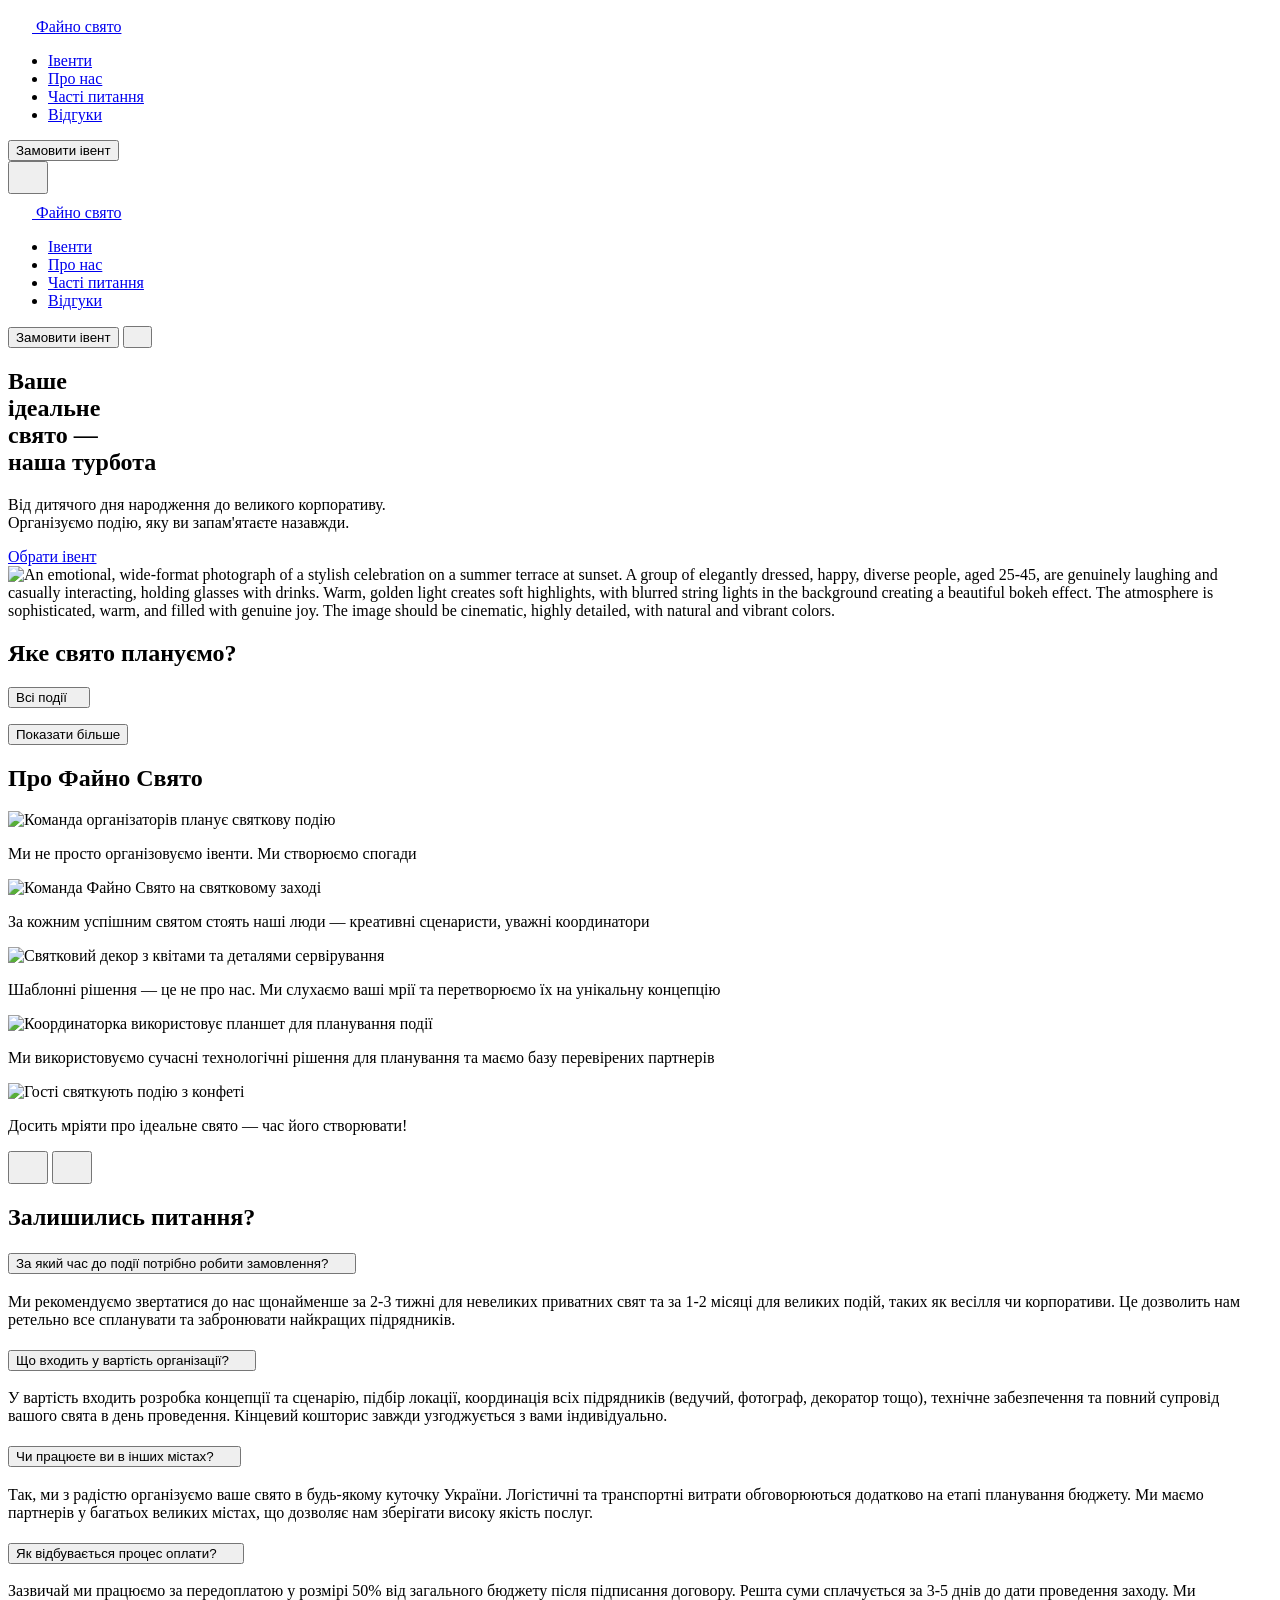
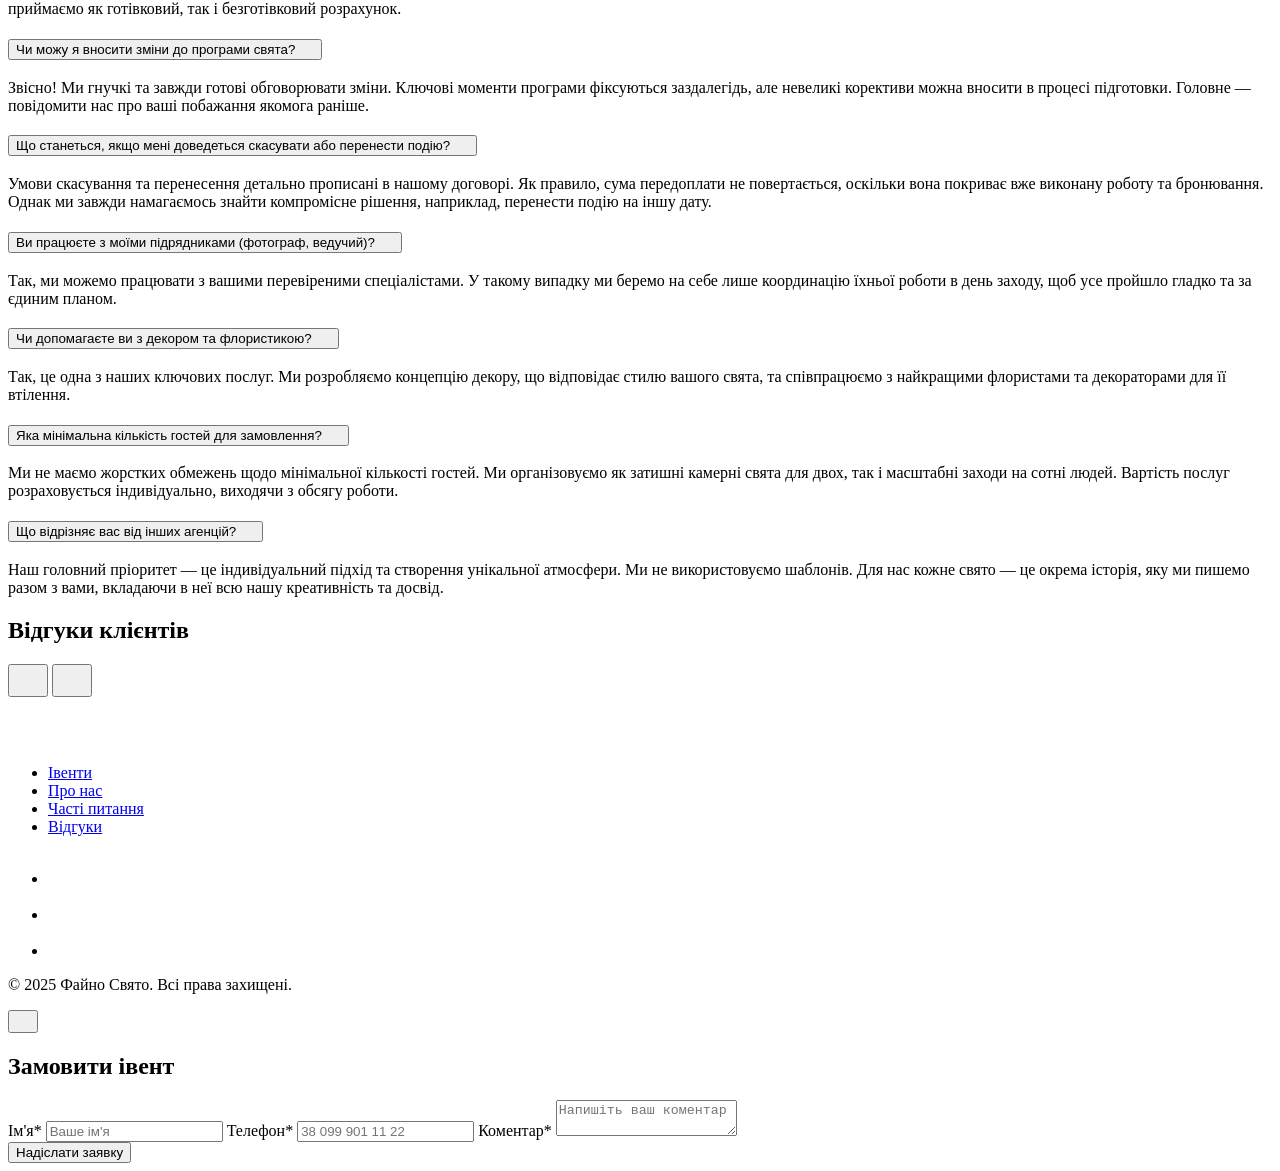
==== index.html @ a8483344 "Deploying to gh-pages from @ DemetriusGarson/goit-BC81-project-js-01@6fe716e580834ed59849a645414f621" ====
<!doctype html>
<html lang="uk">
  <head>
    <meta charset="UTF-8" />
    <link rel="icon" type="image/svg+xml" href="/goit-BC81-project-js-01/favicon.svg" />
    <meta name="viewport" content="width=device-width, initial-scale=1.0" />
    <title>Файно свято</title>
    <script type="module" crossorigin src="/goit-BC81-project-js-01/index.js"></script>
    <link rel="modulepreload" crossorigin href="/goit-BC81-project-js-01/assets/vendor-_RRN-ioe.js">
    <link rel="stylesheet" crossorigin href="/goit-BC81-project-js-01/assets/vendor-DQ4i4hW8.css">
    <link rel="stylesheet" crossorigin href="/goit-BC81-project-js-01/assets/index-obWnaci6.css">
  </head>
  <body>
    <header class="section header">
  <div class="container">
    <a href="./index.html" class="header-logo" aria-label="Файно свято">
      <svg class="logo-icon" width="24" height="24">
        <use href="/goit-BC81-project-js-01/assets/sprite-kFDfZW0W.svg#icon-logo"></use>
      </svg>
      <span class="logo-text">Файно свято</span>
    </a>

    <div class="header-menu" id="header-menu">
      <nav class="header-nav">
        <ul class="nav-list">
          <li class="nav-item">
            <a href="#event-list" class="nav-link active">Івенти</a>
          </li>
          <li class="nav-item">
            <a href="#about-us" class="nav-link">Про нас</a>
          </li>
          <li class="nav-item">
            <a href="#faq" class="nav-link">Часті питання</a>
          </li>
          <li class="nav-item">
            <a href="#feedback" class="nav-link">Відгуки</a>
          </li>
        </ul>
      </nav>

      <button type="button" class="consultation-btn">Замовити івент</button>
    </div>
    <button
      type="button"
      class="menu-open-btn"
      id="open-menu"
      aria-expanded="false"
      aria-label="Відкрити меню"
    >
      <svg class="burger-icon" width="24" height="24">
        <use href="/goit-BC81-project-js-01/assets/sprite-kFDfZW0W.svg#icon-burger"></use>
      </svg>
    </button>
  </div>
</header>

    <section class="section navbar is-hidden" id="navbar-menu">
  <div class="container mobile-menu-container">
    <div class="mobile-menu-top">
      <a href="./index.html" class="header-logo" aria-label="Файно свято">
        <svg class="logo-icon" width="24" height="24">
          <use href="/goit-BC81-project-js-01/assets/sprite-kFDfZW0W.svg#icon-logo"></use>
        </svg>
        <span class="logo-text">Файно свято</span>
      </a>
    </div>

    <nav class="header-nav mobile-menu-nav">
      <ul class="nav-list">
        <li class="nav-item">
          <a href="#event-list" class="nav-link active">Івенти</a>
        </li>
        <li class="nav-item">
          <a href="#about-us" class="nav-link">Про нас</a>
        </li>
        <li class="nav-item">
          <a href="#faq" class="nav-link">Часті питання</a>
        </li>
        <li class="nav-item">
          <a href="#feedback" class="nav-link">Відгуки</a>
        </li>
      </ul>
    </nav>

    <button type="button" class="consultation-btn mobile-menu-btn">
      Замовити івент
    </button>

    <button
      type="button"
      class="menu-close-btn"
      id="close-menu"
      aria-label="Закрити меню"
    >
      <svg class="close-icon" width="13" height="13">
        <use href="/goit-BC81-project-js-01/assets/sprite-kFDfZW0W.svg#icon-close"></use>
      </svg>
    </button>
  </div>
</section>


    <main>
      <section class="section hero" id="hero">
  <div class="container">
    <h1 class="hero-title">
      Ваше<br class="mobile-break" />
      ідеальне<br class="mobile-break" />
      свято — <br class="tablet-break" />наша турбота
    </h1>
    <p class="hero-text">
      Від дитячого дня народження до великого корпоративу.
      <br class="mobile-break" />Організуємо подію, яку ви запам'ятаєте
      назавжди.
    </p>
    <a href="#event-list" class="hero-link-events">Обрати івент</a>

    <picture>
      <source
        media="(min-width: 1440px)"
        srcset="/goit-BC81-project-js-01/assets/Hero_Desktop@1x-DloxoXln.avif 1x, /goit-BC81-project-js-01/assets/Hero_Desktop@2x-D8ZqDMER.avif 2x"
        width="1312"
        height="738"
      />

      <source
        media="(min-width: 768px)"
        srcset="/goit-BC81-project-js-01/assets/Hero_Tablet@1x-DdLZgr2D.avif 1x, /goit-BC81-project-js-01/assets/Hero_Tablet@2x-B4_OKlgs.avif 2x"
        width="704"
        height="396"
      />

      <img
        srcset="/goit-BC81-project-js-01/assets/Hero_Mobile@1x-BIQIolBr.avif 1x, /goit-BC81-project-js-01/assets/Hero_Mobile@2x-C5qQSBUR.avif 2x"
        src="/goit-BC81-project-js-01/assets/Hero_Mobile@1x-BIQIolBr.avif"
        alt="An emotional, wide-format photograph of a stylish celebration on a summer terrace at sunset. A group of elegantly dressed, happy, diverse people, aged 25-45, are genuinely laughing and casually interacting, holding glasses with drinks. Warm, golden light creates soft highlights, with blurred string lights in the background creating a beautiful bokeh effect. The atmosphere is sophisticated, warm, and filled with genuine joy. The image should be cinematic, highly detailed, with natural and vibrant colors."
        width="335"
        height="254"
      />
    </picture>
  </div>
</section>

      <section class="section event-list" id="event-list">
  <div class="container">
    <h2 class="section-title">Яке свято плануємо?</h2>

    <div class="event-list-categories">
      <button class="event-category-select" type="button">
        <span class="current-category">Всі події</span>
        <svg class="icon-rotate" width="11.6" height="6.7">
          <use href="/goit-BC81-project-js-01/assets/sprite-kFDfZW0W.svg#icon-down"></use>
        </svg>
      </button>

      <div class="categories-scroll">
        <ul class="event-category-list js-event-category-list is-hidden"></ul>
      </div>
    </div>
    <ul class="events-list"></ul>
    <div class="loader is-hidden"></div>

    <button class="show-more-btn is-hidden-btn-more">Показати більше</button>
  </div>
</section>

      <section
  class="section about-us"
  id="about-us"
  aria-labelledby="about-us-title"
>
  <div class="container about-us-container">
    <h2 class="section-title about-us-title" id="about-us-title">
      Про Файно Свято
    </h2>

    <div class="about-us-slider-wrapper">
      <div class="swiper about-us-slider">
        <div class="swiper-wrapper">
          <div class="swiper-slide about-us-slide">
            <picture class="about-us-picture">
              <source
                media="(min-width: 768px)"
                srcset="/goit-BC81-project-js-01/assets/About_Us_Desktop_and_Tablet_1@1x-WfVRkzay.avif 1x, /goit-BC81-project-js-01/assets/About_Us_Desktop_and_Tablet_1@2x-BKO-Hzna.avif 2x"
                type="image/avif"
              />
              <source
                media="(max-width: 767px)"
                srcset="/goit-BC81-project-js-01/assets/About_Us_Mobile_1@1x-BuLwClz9.avif 1x, /goit-BC81-project-js-01/assets/About_Us_Mobile_1@2x-DhnyPsI1.avif 2x"
                type="image/avif"
              />
              <img
                class="about-us-image"
                src="/goit-BC81-project-js-01/assets/About_Us_Mobile_1@1x-BuLwClz9.avif"
                alt="Команда організаторів планує святкову подію"
                loading="lazy"
              />
            </picture>

            <p class="about-us-text">
              Ми не просто організовуємо івенти. Ми створюємо спогади
            </p>
          </div>

          <div class="swiper-slide about-us-slide">
            <picture class="about-us-picture">
              <source
                media="(min-width: 768px)"
                srcset="/goit-BC81-project-js-01/assets/About_Us_Desktop_and_Tablet_2@1x-Bw0LXXOz.avif 1x, /goit-BC81-project-js-01/assets/About_Us_Desktop_and_Tablet_2@2x-BAD7zHWt.avif 2x"
                type="image/avif"
              />
              <source
                media="(max-width: 767px)"
                srcset="/goit-BC81-project-js-01/assets/About_Us_Mobile_2@1x-C3OWudFb.avif 1x, /goit-BC81-project-js-01/assets/About_Us_Mobile_2@2x-B8xX086x.avif 2x"
                type="image/avif"
              />
              <img
                class="about-us-image"
                src="/goit-BC81-project-js-01/assets/About_Us_Mobile_2@1x-C3OWudFb.avif"
                alt="Команда Файно Свято на святковому заході"
                loading="lazy"
              />
            </picture>

            <p class="about-us-text">
              За кожним успішним святом стоять наші люди — креативні сценаристи,
              уважні координатори
            </p>
          </div>

          <div class="swiper-slide about-us-slide">
            <picture class="about-us-picture">
              <source
                media="(min-width: 768px)"
                srcset="/goit-BC81-project-js-01/assets/About_Us_Desktop_and_Tablet_3@1x-CUoVTTLM.avif 1x, /goit-BC81-project-js-01/assets/About_Us_Desktop_and_Tablet_3@2x-BqzXkltT.avif 2x"
                type="image/avif"
              />
              <source
                media="(max-width: 767px)"
                srcset="/goit-BC81-project-js-01/assets/About_Us_Mobile_3@1x-yIT29Ukg.avif 1x, /goit-BC81-project-js-01/assets/About_Us_Mobile_3@2x-iKH-wPQw.avif 2x"
                type="image/avif"
              />
              <img
                class="about-us-image"
                src="/goit-BC81-project-js-01/assets/About_Us_Mobile_3@1x-yIT29Ukg.avif"
                alt="Святковий декор з квітами та деталями сервірування"
                loading="lazy"
              />
            </picture>

            <p class="about-us-text">
              Шаблонні рішення — це не про нас. Ми слухаємо ваші мрії та
              перетворюємо їх на унікальну концепцію
            </p>
          </div>

          <div class="swiper-slide about-us-slide">
            <picture class="about-us-picture">
              <source
                media="(min-width: 768px)"
                srcset="/goit-BC81-project-js-01/assets/About_Us_Desktop_and_Tablet_4@1x-B4igeUKG.avif 1x, /goit-BC81-project-js-01/assets/About_Us_Desktop_and_Tablet_4@2x-miqxRiMF.avif 2x"
                type="image/avif"
              />
              <source
                media="(max-width: 767px)"
                srcset="/goit-BC81-project-js-01/assets/About_Us_Mobile_4@1x-3X_iyoyE.avif 1x, /goit-BC81-project-js-01/assets/About_Us_Mobile_4@2x-BO3HR8Ks.avif 2x"
                type="image/avif"
              />
              <img
                class="about-us-image"
                src="/goit-BC81-project-js-01/assets/About_Us_Mobile_4@1x-3X_iyoyE.avif"
                alt="Координаторка використовує планшет для планування події"
                loading="lazy"
              />
            </picture>

            <p class="about-us-text">
              Ми використовуємо сучасні технологічні рішення для планування та
              маємо базу перевірених партнерів
            </p>
          </div>

          <div class="swiper-slide about-us-slide">
            <picture class="about-us-picture">
              <source
                media="(min-width: 768px)"
                srcset="/goit-BC81-project-js-01/assets/About_Us_Desktop_and_Tablet_5@1x-LQnjiw3N.avif 1x, /goit-BC81-project-js-01/assets/About_Us_Desktop_and_Tablet_5@2x-HfPMZ-lF.avif 2x"
                type="image/avif"
              />
              <source
                media="(max-width: 767px)"
                srcset="/goit-BC81-project-js-01/assets/About_Us_Mobile_5@1x-Dk4F1IUj.avif 1x, /goit-BC81-project-js-01/assets/About_Us_Mobile_5@2x-Gkrx3Cgk.avif 2x"
                type="image/avif"
              />
              <img
                class="about-us-image"
                src="/goit-BC81-project-js-01/assets/About_Us_Mobile_5@1x-Dk4F1IUj.avif"
                alt="Гості святкують подію з конфеті"
                loading="lazy"
              />
            </picture>

            <p class="about-us-text">
              Досить мріяти про ідеальне свято — час його створювати!
            </p>
          </div>
        </div>
      </div>

      <div class="about-us-controls">
        <div class="about-us-pagination"></div>

        <div class="about-us-buttons">
          <button
            class="about-us-button about-us-button-prev"
            type="button"
            aria-label="Попередній слайд"
          >
            <svg class="about-us-button-icon" width="24" height="24">
              <use href="/goit-BC81-project-js-01/assets/sprite-kFDfZW0W.svg#icon-left"></use>
            </svg>
          </button>

          <button
            class="about-us-button about-us-button-next"
            type="button"
            aria-label="Наступний слайд"
          >
            <svg class="about-us-button-icon" width="24" height="24">
              <use href="/goit-BC81-project-js-01/assets/sprite-kFDfZW0W.svg#icon-right"></use>
            </svg>
          </button>
        </div>
      </div>
    </div>
  </div>
</section>

      <section class="section faq" id="faq">
  <div class="container">
    <h2 class="faq-title">Залишились питання?</h2>
    <div class="accordion-container">
      <div class="ac">
        <h3 class="ac-header">
          <button type="button" class="ac-trigger">
            За який час до події потрібно робити замовлення?
            <span class="ac-icon-wrap">
              <svg class="ac-icon" width="15.44" height="8.88">
                <use href="/goit-BC81-project-js-01/assets/sprite-kFDfZW0W.svg#icon-down"></use>
              </svg>
            </span>
          </button>
        </h3>
        <div class="ac-panel">
          <p class="ac-text">
            Ми рекомендуємо звертатися до нас щонайменше за 2-3 тижні для
            невеликих приватних свят та за 1-2 місяці для великих подій, таких
            як весілля чи корпоративи. Це дозволить нам ретельно все спланувати
            та забронювати найкращих підрядників.
          </p>
        </div>
      </div>

      <div class="ac">
        <h3 class="ac-header">
          <button type="button" class="ac-trigger">
            Що входить у вартість організації?
            <span class="ac-icon-wrap">
              <svg class="ac-icon" width="15.44" height="8.88">
                <use href="/goit-BC81-project-js-01/assets/sprite-kFDfZW0W.svg#icon-down"></use>
              </svg>
            </span>
          </button>
        </h3>
        <div class="ac-panel">
          <p class="ac-text">
            У вартість входить розробка концепції та сценарію, підбір локації,
            координація всіх підрядників (ведучий, фотограф, декоратор тощо),
            технічне забезпечення та повний супровід вашого свята в день
            проведення. Кінцевий кошторис завжди узгоджується з вами
            індивідуально.
          </p>
        </div>
      </div>

      <div class="ac">
        <h3 class="ac-header">
          <button type="button" class="ac-trigger">
            Чи працюєте ви в інших містах?
            <span class="ac-icon-wrap">
              <svg class="ac-icon" width="15.44" height="8.88">
                <use href="/goit-BC81-project-js-01/assets/sprite-kFDfZW0W.svg#icon-down"></use>
              </svg>
            </span>
          </button>
        </h3>
        <div class="ac-panel">
          <p class="ac-text">
            Так, ми з радістю організуємо ваше свято в будь-якому куточку
            України. Логістичні та транспортні витрати обговорюються додатково
            на етапі планування бюджету. Ми маємо партнерів у багатьох великих
            містах, що дозволяє нам зберігати високу якість послуг.
          </p>
        </div>
      </div>

      <div class="ac">
        <h3 class="ac-header">
          <button type="button" class="ac-trigger">
            Як відбувається процес оплати?
            <span class="ac-icon-wrap">
              <svg class="ac-icon" width="15.44" height="8.88">
                <use href="/goit-BC81-project-js-01/assets/sprite-kFDfZW0W.svg#icon-down"></use>
              </svg>
            </span>
          </button>
        </h3>
        <div class="ac-panel">
          <p class="ac-text">
            Зазвичай ми працюємо за передоплатою у розмірі 50% від загального
            бюджету після підписання договору. Решта суми сплачується за 3-5
            днів до дати проведення заходу. Ми приймаємо як готівковий, так і
            безготівковий розрахунок.
          </p>
        </div>
      </div>

      <div class="ac">
        <h3 class="ac-header">
          <button type="button" class="ac-trigger">
            Чи можу я вносити зміни до програми свята?
            <span class="ac-icon-wrap">
              <svg class="ac-icon" width="15.44" height="8.88">
                <use href="/goit-BC81-project-js-01/assets/sprite-kFDfZW0W.svg#icon-down"></use>
              </svg>
            </span>
          </button>
        </h3>
        <div class="ac-panel">
          <p class="ac-text">
            Звісно! Ми гнучкі та завжди готові обговорювати зміни. Ключові
            моменти програми фіксуються заздалегідь, але невеликі корективи
            можна вносити в процесі підготовки. Головне — повідомити нас про
            ваші побажання якомога раніше.
          </p>
        </div>
      </div>

      <div class="ac">
        <h3 class="ac-header">
          <button type="button" class="ac-trigger">
            Що станеться, якщо мені доведеться скасувати або перенести подію?
            <span class="ac-icon-wrap">
              <svg class="ac-icon" width="15.44" height="8.88">
                <use href="/goit-BC81-project-js-01/assets/sprite-kFDfZW0W.svg#icon-down"></use>
              </svg>
            </span>
          </button>
        </h3>
        <div class="ac-panel">
          <p class="ac-text">
            Умови скасування та перенесення детально прописані в нашому
            договорі. Як правило, сума передоплати не повертається, оскільки
            вона покриває вже виконану роботу та бронювання. Однак ми завжди
            намагаємось знайти компромісне рішення, наприклад, перенести подію
            на іншу дату.
          </p>
        </div>
      </div>

      <div class="ac">
        <h3 class="ac-header">
          <button type="button" class="ac-trigger">
            Ви працюєте з моїми підрядниками (фотограф, ведучий)?
            <span class="ac-icon-wrap">
              <svg class="ac-icon" width="15.44" height="8.88">
                <use href="/goit-BC81-project-js-01/assets/sprite-kFDfZW0W.svg#icon-down"></use>
              </svg>
            </span>
          </button>
        </h3>
        <div class="ac-panel">
          <p class="ac-text">
            Так, ми можемо працювати з вашими перевіреними спеціалістами. У
            такому випадку ми беремо на себе лише координацію їхньої роботи в
            день заходу, щоб усе пройшло гладко та за єдиним планом.
          </p>
        </div>
      </div>

      <div class="ac">
        <h3 class="ac-header">
          <button type="button" class="ac-trigger">
            Чи допомагаєте ви з декором та флористикою?
            <span class="ac-icon-wrap">
              <svg class="ac-icon" width="15.44" height="8.88">
                <use href="/goit-BC81-project-js-01/assets/sprite-kFDfZW0W.svg#icon-down"></use>
              </svg>
            </span>
          </button>
        </h3>
        <div class="ac-panel">
          <p class="ac-text">
            Так, це одна з наших ключових послуг. Ми розробляємо концепцію
            декору, що відповідає стилю вашого свята, та співпрацюємо з
            найкращими флористами та декораторами для її втілення.
          </p>
        </div>
      </div>

      <div class="ac">
        <h3 class="ac-header">
          <button type="button" class="ac-trigger">
            Яка мінімальна кількість гостей для замовлення?
            <span class="ac-icon-wrap">
              <svg class="ac-icon" width="15.44" height="8.88">
                <use href="/goit-BC81-project-js-01/assets/sprite-kFDfZW0W.svg#icon-down"></use>
              </svg>
            </span>
          </button>
        </h3>
        <div class="ac-panel">
          <p class="ac-text">
            Ми не маємо жорстких обмежень щодо мінімальної кількості гостей. Ми
            організовуємо як затишні камерні свята для двох, так і масштабні
            заходи на сотні людей. Вартість послуг розраховується індивідуально,
            виходячи з обсягу роботи.
          </p>
        </div>
      </div>

      <div class="ac">
        <h3 class="ac-header">
          <button type="button" class="ac-trigger">
            Що відрізняє вас від інших агенцій?
            <span class="ac-icon-wrap">
              <svg class="ac-icon" width="15.44" height="8.88">
                <use href="/goit-BC81-project-js-01/assets/sprite-kFDfZW0W.svg#icon-down"></use>
              </svg>
            </span>
          </button>
        </h3>
        <div class="ac-panel">
          <p class="ac-text">
            Наш головний пріоритет — це індивідуальний підхід та створення
            унікальної атмосфери. Ми не використовуємо шаблонів. Для нас кожне
            свято — це окрема історія, яку ми пишемо разом з вами, вкладаючи в
            неї всю нашу креативність та досвід.
          </p>
        </div>
      </div>
    </div>
  </div>
</section>

      <section class="section feedback" id="feedback">
  <div class="container">
    <h2 class="feedback-title section-title">Відгуки клієнтів</h2>

    <div class="feedback-loader"></div>

    <div class="feedback-slider-wrapper">
      <div class="feedback-swiper swiper">
        <ul class="js-feedback-list feedback-list swiper-wrapper"></ul>
      </div>

      <div class="feedback-pagination-wrapper">
        <div class="feedback-pagination swiper-pagination"></div>
      </div>

      <div class="feedback-controls">
        <div class="feedback-buttons">
          <button
            class="feedback-button feedback-prev swiper-button-prev"
            aria-label="Попередній відгук"
          >
            <svg class="feedback-icon" width="24" height="24">
              <use href="/goit-BC81-project-js-01/assets/sprite-kFDfZW0W.svg#icon-left"></use>
            </svg>
          </button>
          <button
            class="feedback-button feedback-next swiper-button-next"
            aria-label="Наступний відгук"
          >
            <svg class="feedback-icon" width="24" height="24">
              <use href="/goit-BC81-project-js-01/assets/sprite-kFDfZW0W.svg#icon-right"></use>
            </svg>
          </button>
        </div>
      </div>
    </div>
  </div>
</section>

    </main>

    <footer class="section footer" id="footer">
  <div class="container">
    <div class="footer-content">
      <a
        class="footer-logo-reference"
        href="/goit-bc81-project-js-01/index.html"
        aria-label="reference to main page"
      >
        <svg class="footer-logo-icon" width="281.5" height="47">
          <use href="/goit-BC81-project-js-01/assets/sprite-kFDfZW0W.svg#icon-Logo_andText"></use>
        </svg>
      </a>
      <nav class="footer-navigation">
        <ul class="footer-navigation-list">
          <li class="footer-navigation-item">
            <a class="footer-navigation-item-reference" href="#event-list"
              >Івенти</a
            >
          </li>
          <li class="footer-navigation-item">
            <a class="footer-navigation-item-reference" href="#about-us"
              >Про нас</a
            >
          </li>
          <li class="footer-navigation-item">
            <a class="footer-navigation-item-reference" href="#faq"
              >Часті питання</a
            >
          </li>
          <li class="footer-navigation-item">
            <a class="footer-navigation-item-reference" href="#feedback"
              >Відгуки</a
            >
          </li>
        </ul>
        <ul class="footer-social-list">
          <li class="footer-social-item">
            <a
              class="footer-social-reference"
              href="https://www.instagram.com/"
              target="_blank"
              rel="noopener noreferrer"
              aria-label="Instagram"
            >
              <svg class="footer-social-icon" width="32" height="32">
                <use href="/goit-BC81-project-js-01/assets/sprite-kFDfZW0W.svg#icon-Instagram"></use>
              </svg>
            </a>
          </li>
          <li class="footer-social-item">
            <a
              class="footer-social-reference"
              href="https://www.facebook.com/"
              target="_blank"
              rel="noopener noreferrer"
              aria-label="Facebook"
            >
              <svg class="footer-social-icon" width="32" height="32">
                <use href="/goit-BC81-project-js-01/assets/sprite-kFDfZW0W.svg#icon-Facebook"></use>
              </svg>
            </a>
          </li>
          <li class="footer-social-item">
            <a
              class="footer-social-reference"
              href="https://www.youtube.com/"
              target="_blank"
              rel="noopener noreferrer"
              aria-label="Youtube"
            >
              <svg class="footer-social-icon" width="32" height="32">
                <use href="/goit-BC81-project-js-01/assets/sprite-kFDfZW0W.svg#icon-Youtube"></use>
              </svg>
            </a>
          </li>
        </ul>
      </nav>
    </div>
    <div class="footer-credits">
      <p class="footer-credits-text">© 2025 Файно Свято. Всі права захищені.</p>
    </div>
  </div>
</footer>

    <!-- MODAL WINDOWS -->
    <section class="section event-details-modal">
  <div class="container">
    <div class="event-modal-overlay">
      <div class="modal-product"></div>
    </div>
  </div>
</section>

    <section class="section booking-modal">
  <div class="container">
    <div class="booking-modal-window">
      <button
        class="booking-modal-close-btn"
        type="button"
        aria-label="Закрити модальне вікно"
      >
        <svg
          class="booking-modal-close-icon"
          width="14"
          height="14"
          aria-hidden="true"
        >
          <use href="/goit-BC81-project-js-01/assets/sprite-kFDfZW0W.svg#icon-close"></use>
        </svg>
      </button>

      <h2 class="booking-modal-title">Замовити івент</h2>

      <form class="booking-modal-form">
        <label class="booking-modal-field">
          <span class="booking-modal-field-label">Ім'я*</span>
          <input
            class="booking-modal-input"
            type="text"
            name="name"
            placeholder="Ваше ім'я"
            autocomplete="name"
          />
          <span class="booking-modal-error" id="nameError"></span>
        </label>

        <label class="booking-modal-field">
          <span class="booking-modal-field-label">Телефон*</span>
          <input
            class="booking-modal-input"
            type="tel"
            name="phone"
            placeholder="38 099 901 11 22"
            autocomplete="tel"
          />
          <span class="booking-modal-error" id="phoneError"></span>
        </label>

        <label class="booking-modal-field">
          <span class="booking-modal-field-label">Коментар*</span>
          <textarea
            class="booking-modal-textarea"
            name="comment"
            placeholder="Напишіть ваш коментар"
          ></textarea>
          <span class="booking-modal-error" id="commentError"></span>
        </label>
        <div class="loader-booking is-hidden"></div>
        <button class="booking-modal-submit-btn" type="submit">
          <span class="booking-modal-submit-text">Надіслати заявку</span>
        </button>
      </form>
    </div>
  </div>
</section>


  </body>
</html>
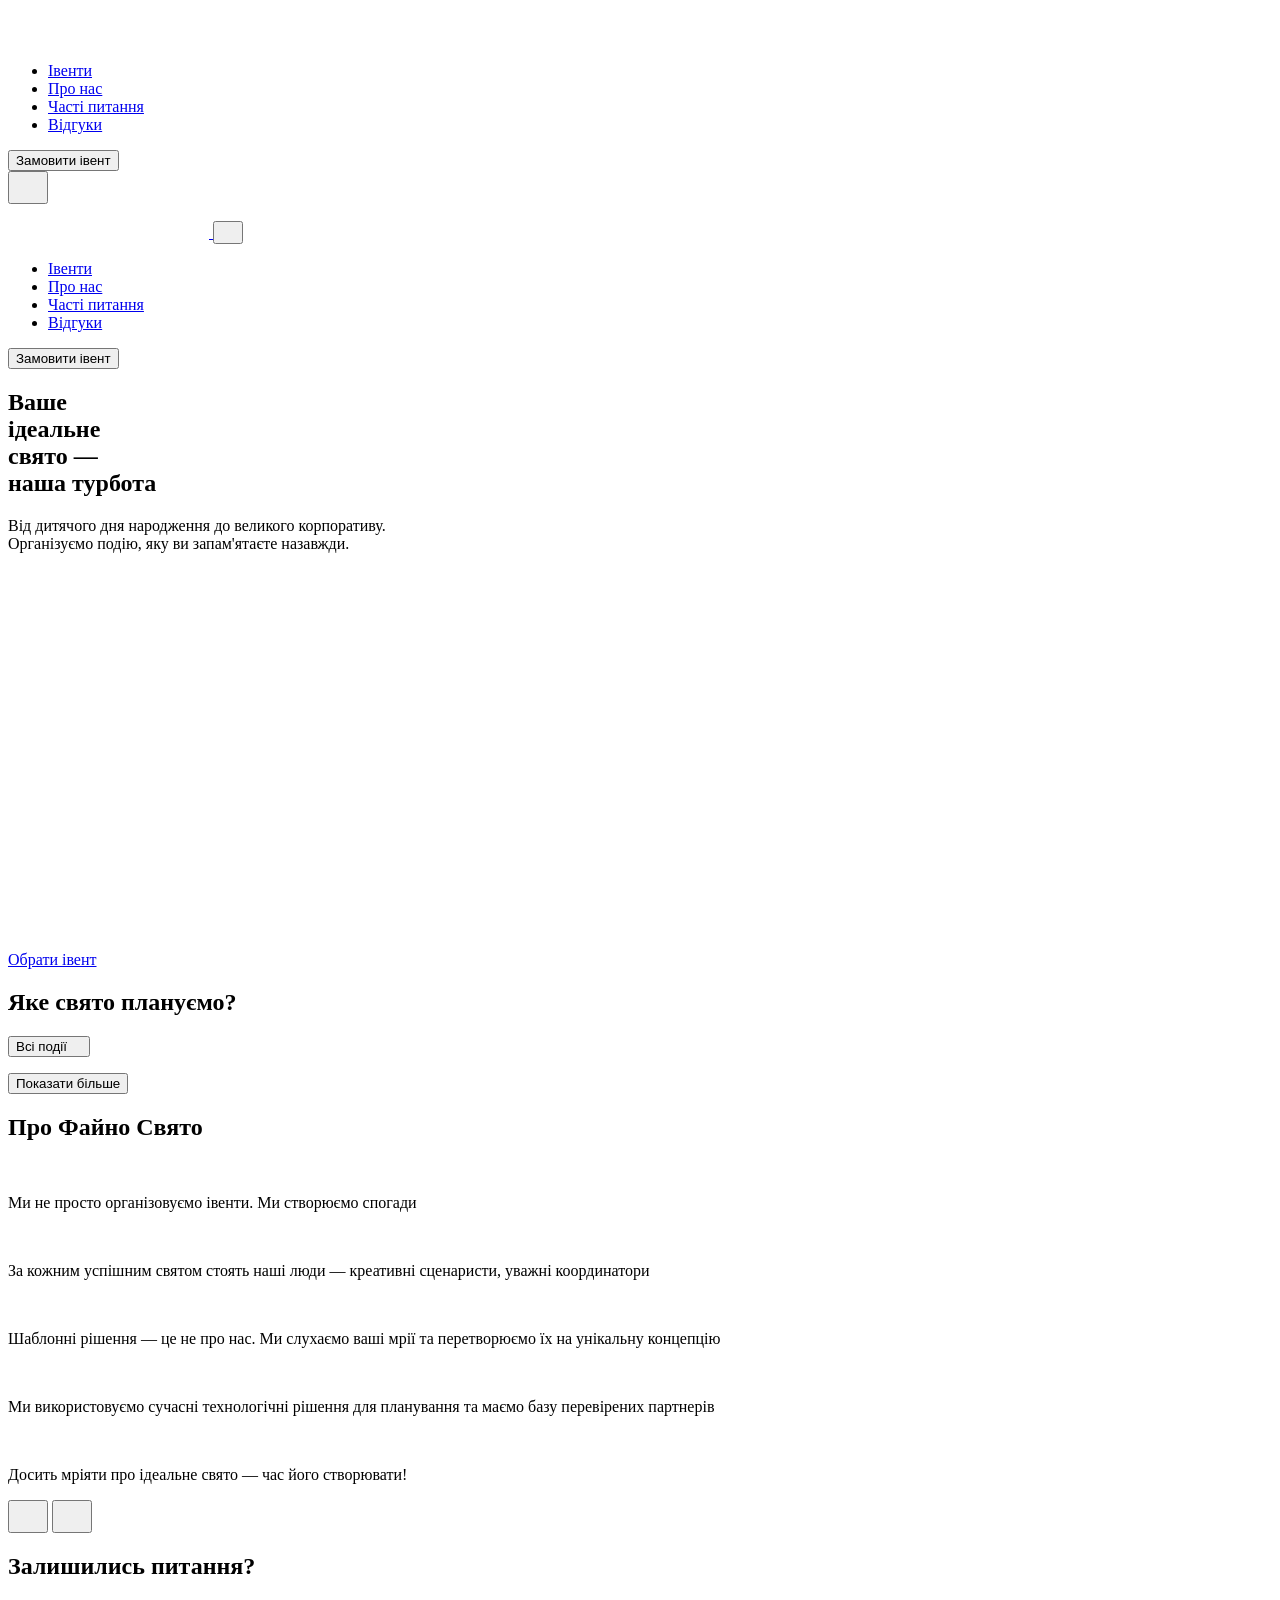
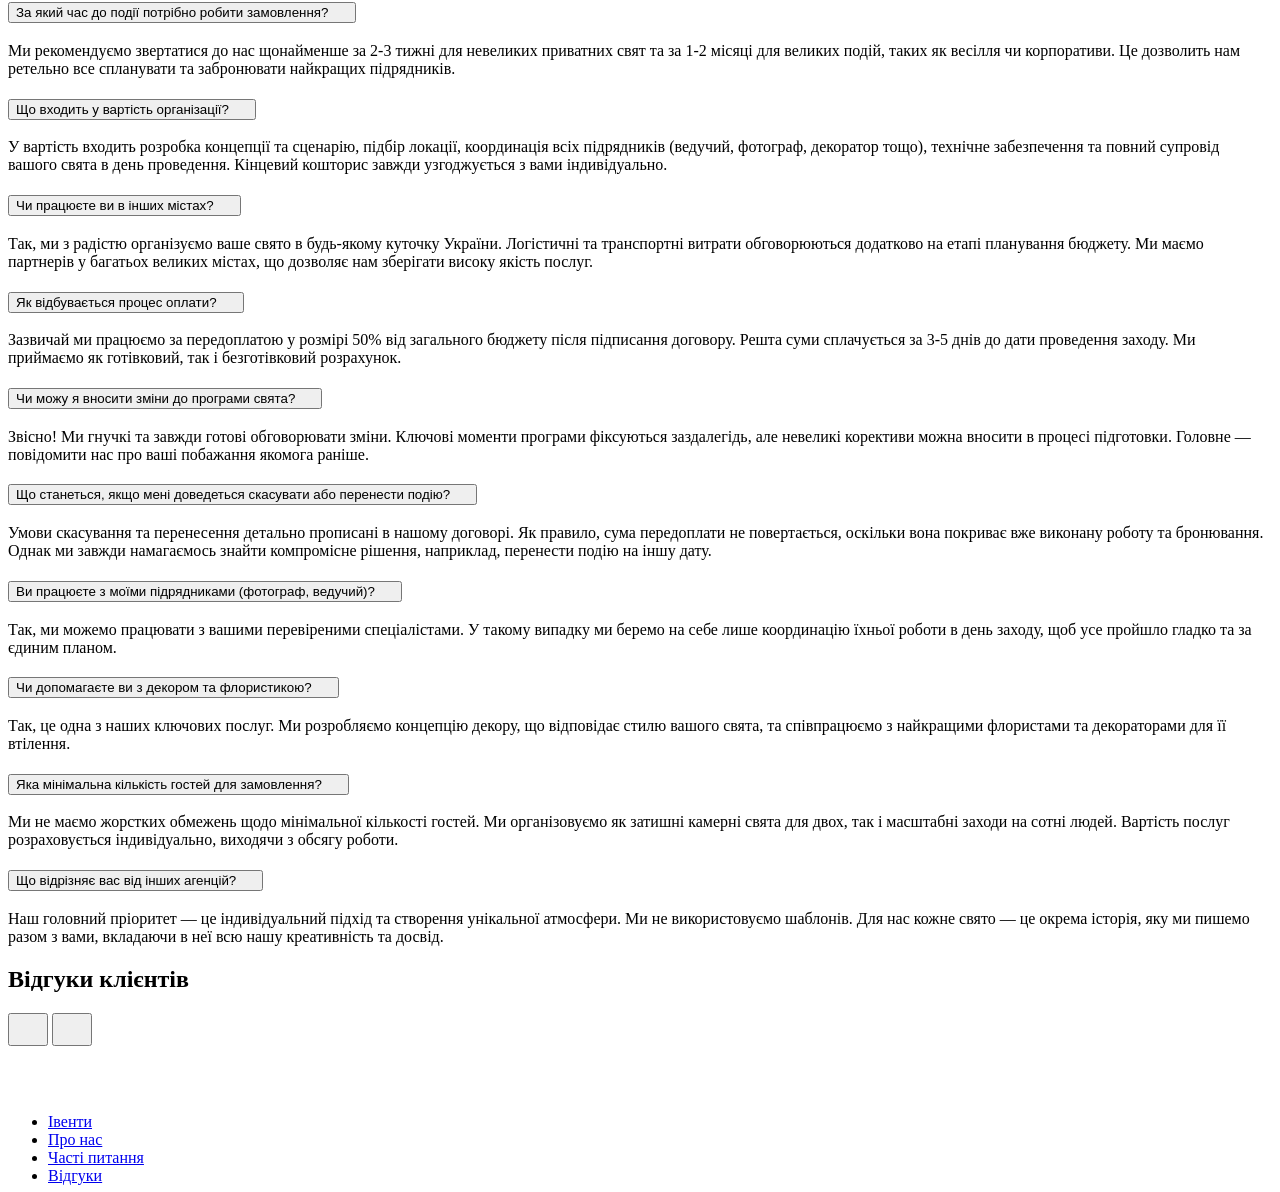
==== commit 693e925c: "Deploying to gh-pages from @ DemetriusGarson/goit-BC81-project-js-01@5fd4e637dc2dc3fe0c9ea9f73e2241e" ====
--- a/index.html
+++ b/index.html
@@ -8,16 +8,16 @@
     <script type="module" crossorigin src="/goit-BC81-project-js-01/index.js"></script>
     <link rel="modulepreload" crossorigin href="/goit-BC81-project-js-01/assets/vendor-_RRN-ioe.js">
     <link rel="stylesheet" crossorigin href="/goit-BC81-project-js-01/assets/vendor-DQ4i4hW8.css">
-    <link rel="stylesheet" crossorigin href="/goit-BC81-project-js-01/assets/index-obWnaci6.css">
+    <link rel="stylesheet" crossorigin href="/goit-BC81-project-js-01/assets/index-BghdCSF4.css">
   </head>
   <body>
     <header class="section header">
   <div class="container">
     <a href="./index.html" class="header-logo" aria-label="Файно свято">
-      <svg class="logo-icon" width="24" height="24">
-        <use href="/goit-BC81-project-js-01/assets/sprite-kFDfZW0W.svg#icon-logo"></use>
+      <svg class="logo-icon" width="201" height="34">
+        <use href="/goit-BC81-project-js-01/assets/sprite-kFDfZW0W.svg#icon-Logo_andText"></use>
       </svg>
-      <span class="logo-text">Файно свято</span>
+      <!-- <span class="logo-text">Файно свято</span> -->
     </a>
 
     <div class="header-menu" id="header-menu">
@@ -58,11 +58,21 @@
   <div class="container mobile-menu-container">
     <div class="mobile-menu-top">
       <a href="./index.html" class="header-logo" aria-label="Файно свято">
-        <svg class="logo-icon" width="24" height="24">
-          <use href="/goit-BC81-project-js-01/assets/sprite-kFDfZW0W.svg#icon-logo"></use>
+        <svg class="logo-icon" width="201" height="34">
+          <use href="/goit-BC81-project-js-01/assets/sprite-kFDfZW0W.svg#icon-Logo_andText"></use>
         </svg>
-        <span class="logo-text">Файно свято</span>
+        <!-- <span class="logo-text">Файно свято</span> -->
       </a>
+      <button
+        type="button"
+        class="menu-close-btn"
+        id="close-menu"
+        aria-label="Закрити меню"
+      >
+        <svg class="close-icon" width="14" height="14" aria-hidden="true">
+          <use href="/goit-BC81-project-js-01/assets/sprite-kFDfZW0W.svg#icon-close"></use>
+        </svg>
+      </button>
     </div>
 
     <nav class="header-nav mobile-menu-nav">
@@ -86,16 +96,16 @@
       Замовити івент
     </button>
 
-    <button
+    <!-- <button
       type="button"
       class="menu-close-btn"
       id="close-menu"
       aria-label="Закрити меню"
     >
       <svg class="close-icon" width="13" height="13">
-        <use href="/goit-BC81-project-js-01/assets/sprite-kFDfZW0W.svg#icon-close"></use>
+        <use href="./img/sprite.svg#icon-close"></use>
       </svg>
-    </button>
+    </button> -->
   </div>
 </section>
 
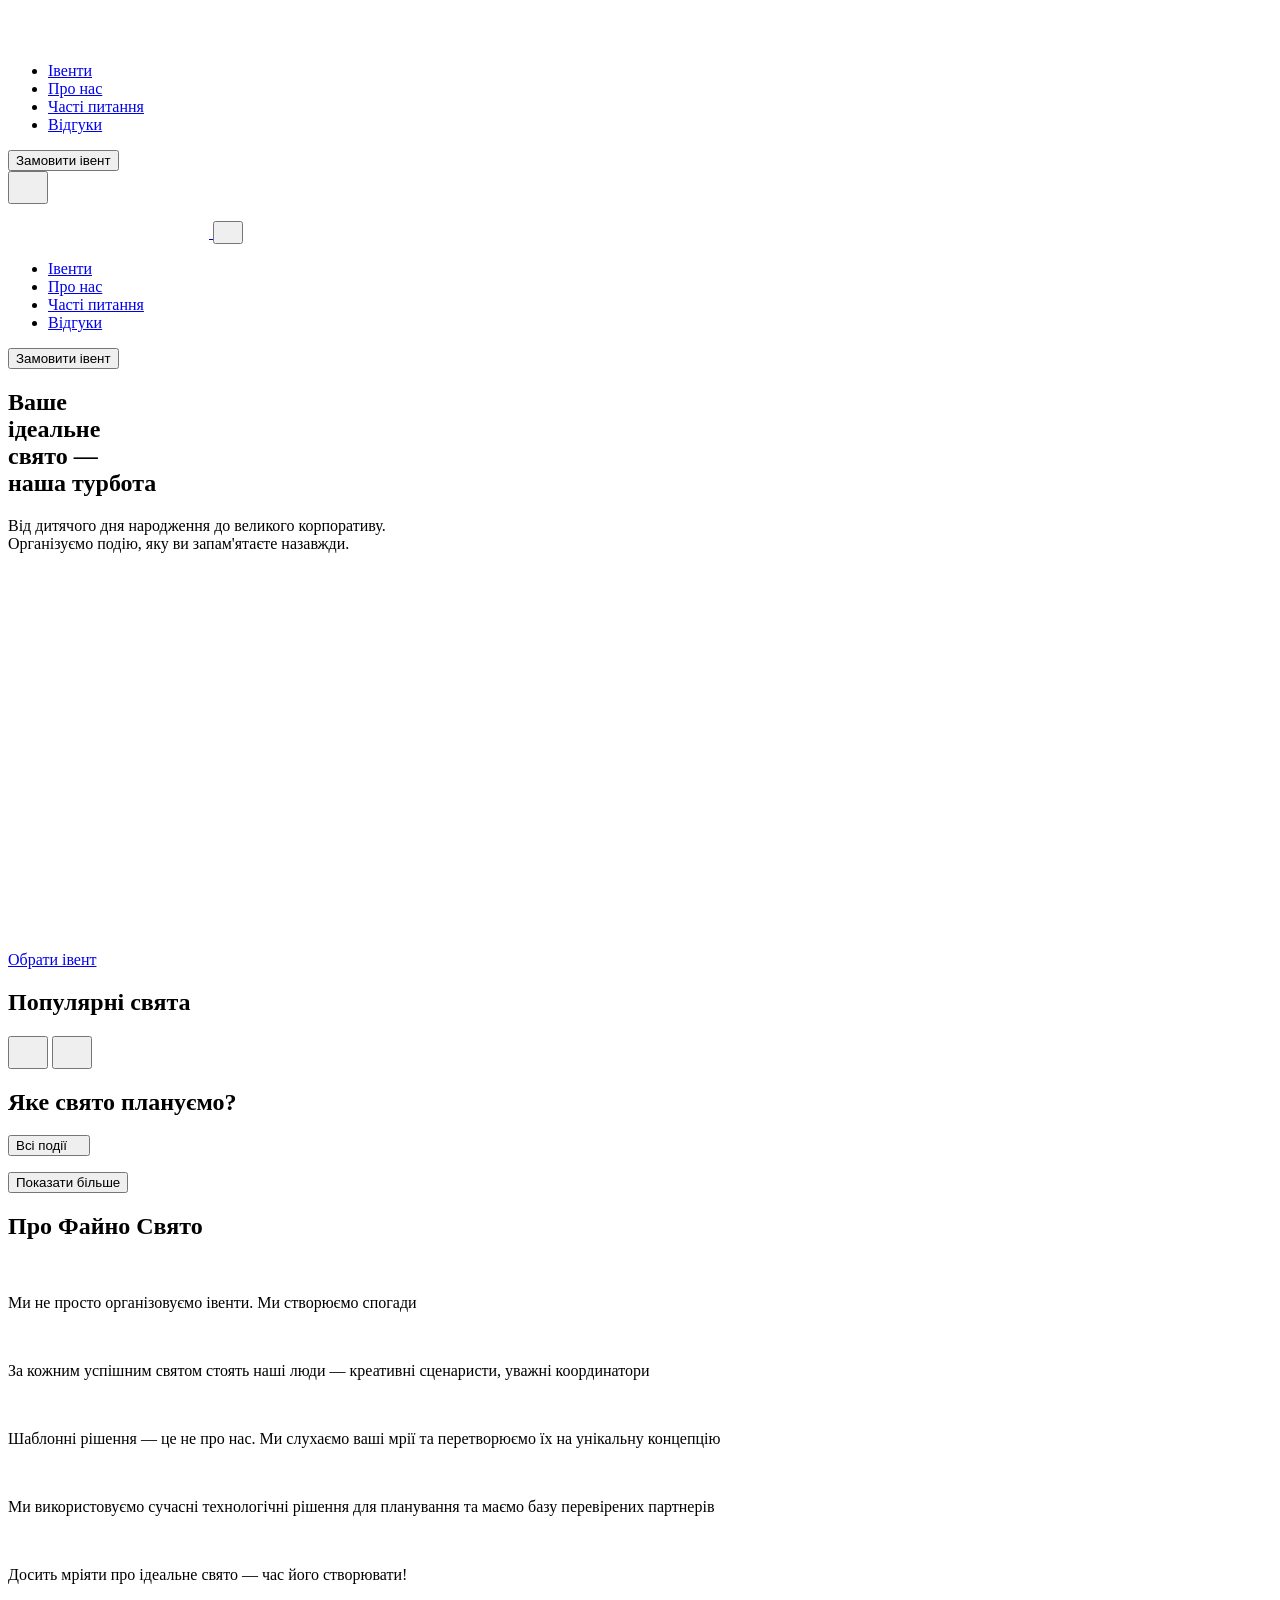
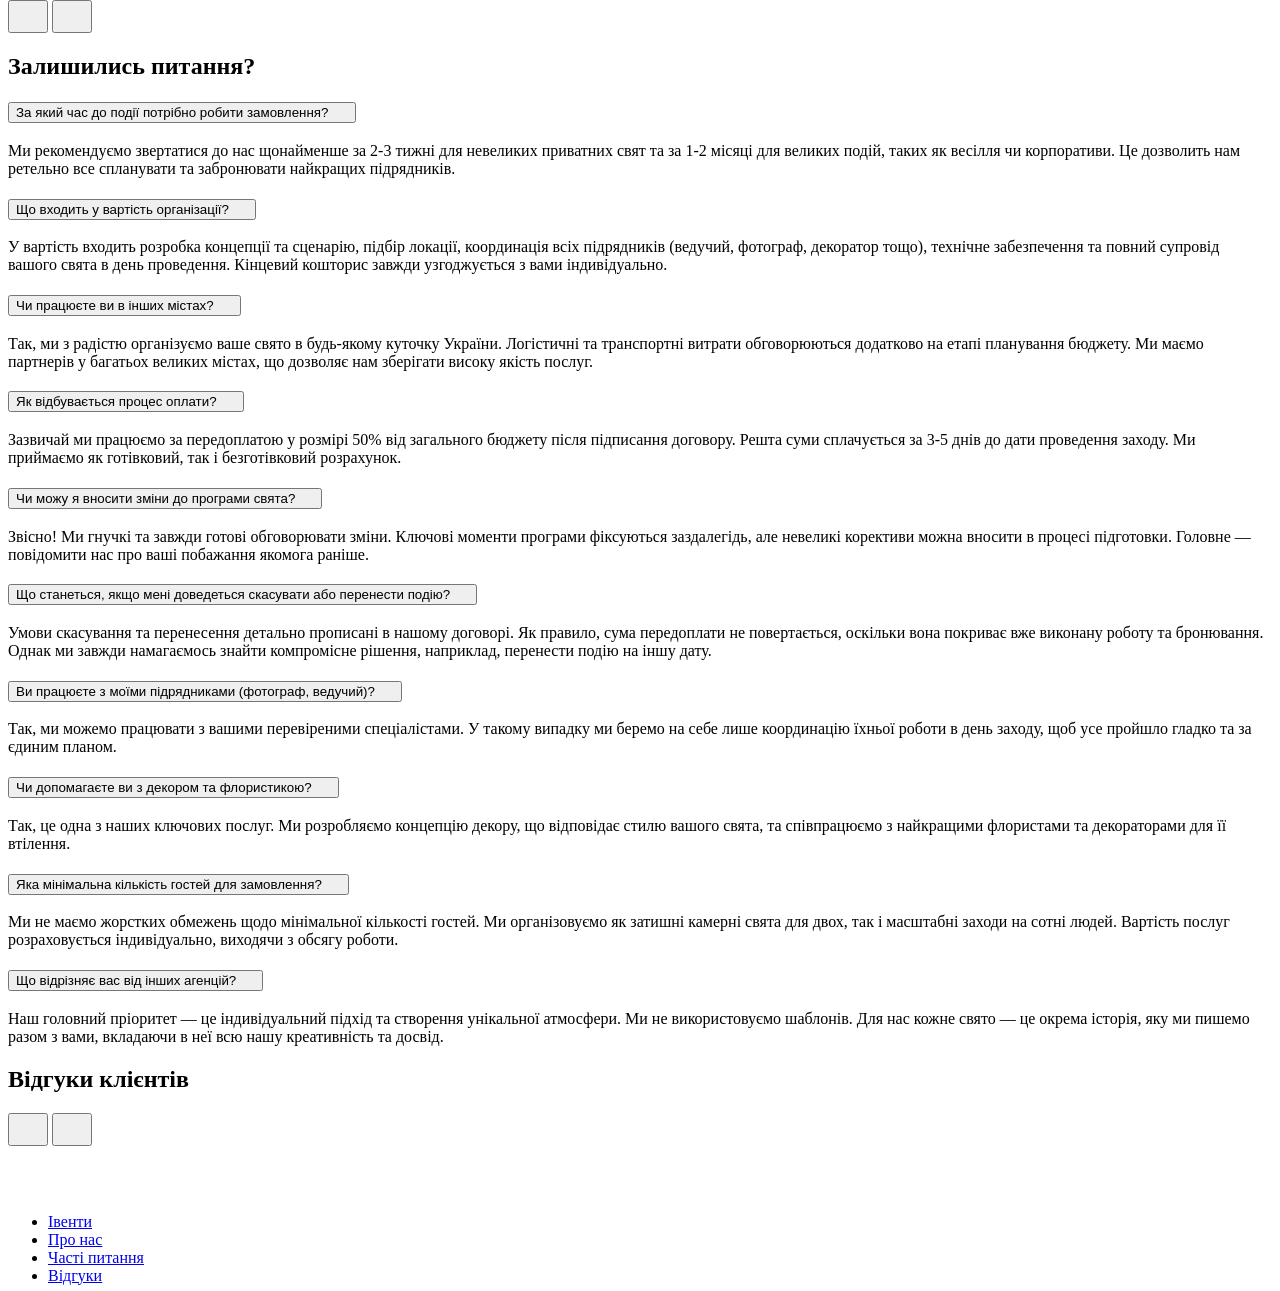
==== commit d6902ba7: "Deploying to gh-pages from @ DemetriusGarson/goit-BC81-project-js-01@6814d50bf29fc8d6c607916c1d97bb0" ====
--- a/index.html
+++ b/index.html
@@ -5,10 +5,47 @@
     <link rel="icon" type="image/svg+xml" href="/goit-BC81-project-js-01/favicon.svg" />
     <meta name="viewport" content="width=device-width, initial-scale=1.0" />
     <title>Файно свято</title>
+
+    <link
+      rel="preload"
+      fetchpriority="high"
+      as="image"
+      type="image/avif"
+      href="/goit-BC81-project-js-01/assets/Hero_Mobile@1x-BIQIolBr.avif"
+      imagesrcset="
+        /img/avif/Hero_Mobile@1x.avif 1x,
+        /img/avif/Hero_Mobile@2x.avif 2x"
+      media="(max-width: 767.99px)"
+    />
+    <link
+      rel="preload"
+      fetchpriority="high"
+      as="image"
+      type="image/avif"
+      href="/goit-BC81-project-js-01/assets/Hero_Tablet@1x-DdLZgr2D.avif"
+      imagesrcset="
+        /img/avif/Hero_Tablet@1x.avif 1x,
+        /img/avif/Hero_Tablet@2x.avif 2x
+      "
+      media="(min-width: 768px) and (max-width: 1439.99px)"
+    />
+    <link
+      rel="preload"
+      fetchpriority="high"
+      as="image"
+      type="image/avif"
+      href="/goit-BC81-project-js-01/assets/Hero_Desktop@1x-DloxoXln.avif"
+      srcset="
+        /img/avif/Hero_Desktop@1x.avif 1x,
+        /img/avif/Hero_Desktop@2x.avif 2x
+      "
+      media="(min-width: 1440px)"
+    />
+
     <script type="module" crossorigin src="/goit-BC81-project-js-01/index.js"></script>
-    <link rel="modulepreload" crossorigin href="/goit-BC81-project-js-01/assets/vendor-_RRN-ioe.js">
-    <link rel="stylesheet" crossorigin href="/goit-BC81-project-js-01/assets/vendor-DQ4i4hW8.css">
-    <link rel="stylesheet" crossorigin href="/goit-BC81-project-js-01/assets/index-BghdCSF4.css">
+    <link rel="modulepreload" crossorigin href="/goit-BC81-project-js-01/assets/vendor-Ba6nf5l4.js">
+    <link rel="stylesheet" crossorigin href="/goit-BC81-project-js-01/assets/vendor-CAv3SfAf.css">
+    <link rel="stylesheet" crossorigin href="/goit-BC81-project-js-01/assets/index-Cbq_uVkf.css">
   </head>
   <body>
     <header class="section header">
@@ -151,6 +188,42 @@
   </div>
 </section>
 
+      <section class="section popular-events" id="popular-events">
+  <div class="container">
+    <h2 class="section-title">Популярні свята</h2>
+
+    <div class="swiper popular-swiper">
+      <ul class="swiper-wrapper popular-list"></ul>
+    </div>
+
+    <div class="popular-controls">
+      <div class="popular-pagination"></div>
+
+      <div class="popular-buttons">
+        <button
+          class="popular-button popular-button-prev"
+          type="button"
+          aria-label="Попередній слайд"
+        >
+          <svg class="popular-button-icon" width="24" height="24">
+            <use href="/goit-BC81-project-js-01/assets/sprite-kFDfZW0W.svg#icon-left"></use>
+          </svg>
+        </button>
+
+        <button
+          class="popular-button popular-button-next"
+          type="button"
+          aria-label="Наступний слайд"
+        >
+          <svg class="popular-button-icon" width="24" height="24">
+            <use href="/goit-BC81-project-js-01/assets/sprite-kFDfZW0W.svg#icon-right"></use>
+          </svg>
+        </button>
+      </div>
+    </div>
+  </div>
+</section>
+
       <section class="section event-list" id="event-list">
   <div class="container">
     <h2 class="section-title">Яке свято плануємо?</h2>
